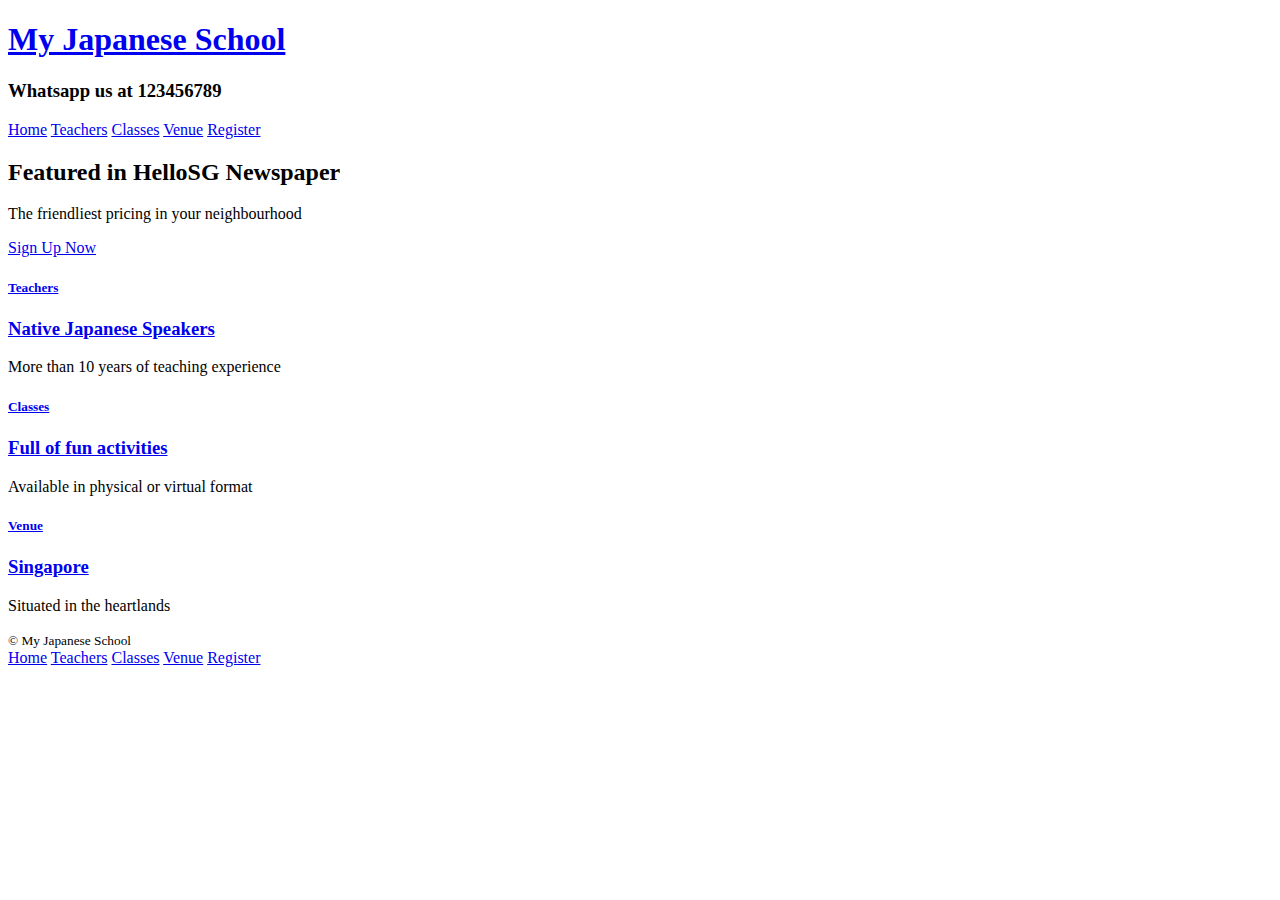
==== index.html @ 99ceaa79 "docs: add initial HTML files" ====
<!DOCTYPE html>
<html lang="en">

<head>
    <meta charset="utf-8">
    <title>My Japanese School</title>
    <link ref="stylesheet" href="assets/stylesheets/main.css">
</head>

<body>
    <header>
        <h1>
            <a href="index.html">My Japanese School</a>
        </h1>
        <h3>Whatsapp us at 123456789</h3>

        <nav>
            <a href="index.html">Home</a>
            <a href="teachers.html">Teachers</a>
            <a href="classes.html">Classes</a>
            <a href="venue.html">Venue</a>
            <a href="register.html">Register</a>
        </nav>
    </header>

    <section>
        <h2>Featured in HelloSG Newspaper</h2>
        <p>The friendliest pricing in your neighbourhood</p>
        <a href="register.html">Sign Up Now</a>
    </section>

    <!-- it is ok to nest sections -->
    <section>
        <section>
            <a href="teachers.html">
                <h5>Teachers</h5>
                <h3>Native Japanese Speakers</h3>
            </a>
            <p>More than 10 years of teaching experience</p>
        </section>

        <section>
            <a href="classes.html">
                <h5>Classes</h5>
                <h3>Full of fun activities</h3>
            </a>
            <p>Available in physical or virtual format</p>
        </section>

        <section>
            <a href="venue.html">
                <h5>Venue</h5>
                <h3>Singapore</h3>
            </a>
            <p>Situated in the heartlands</p>
        </section>
    </section>

    <footer>
        <small>&copy; My Japanese School</small>

        <nav>
            <a href="index.html">Home</a>
            <a href="teachers.html">Teachers</a>
            <a href="classes.html">Classes</a>
            <a href="venue.html">Venue</a>
            <a href="register.html">Register</a>
        </nav>
    </footer>

</body>

</html>
---- assets/stylesheets/main.css ----
/* http://meyerweb.com/eric/tools/css/reset/ 2. v2.0 | 20110126
  License: none (public domain)
*/

html, body, div, span, applet, object, iframe,
h1, h2, h3, h4, h5, h6, p, blockquote, pre,
a, abbr, acronym, address, big, cite, code,
del, dfn, em, img, ins, kbd, q, s, samp,
small, strike, strong, sub, sup, tt, var,
b, u, i, center,
dl, dt, dd, ol, ul, li,
fieldset, form, label, legend,
table, caption, tbody, tfoot, thead, tr, th, td,
article, aside, canvas, details, embed,
figure, figcaption, footer, header, hgroup,
menu, nav, output, ruby, section, summary,
time, mark, audio, video {
  margin: 0;
  padding: 0;
  border: 0;
  font-size: 100%;
  font: inherit;
  vertical-align: baseline;
}
/* HTML5 display-role reset for older browsers */
article, aside, details, figcaption, figure,
footer, header, hgroup, menu, nav, section {
  display: block;
}
body {
  line-height: 1;
}
ol, ul {
  list-style: none;
}
blockquote, q {
  quotes: none;
}
blockquote:before, blockquote:after,
q:before, q:after {
  content: '';
  content: none;
}
table {
  border-collapse: collapse;
  border-spacing: 0;
}
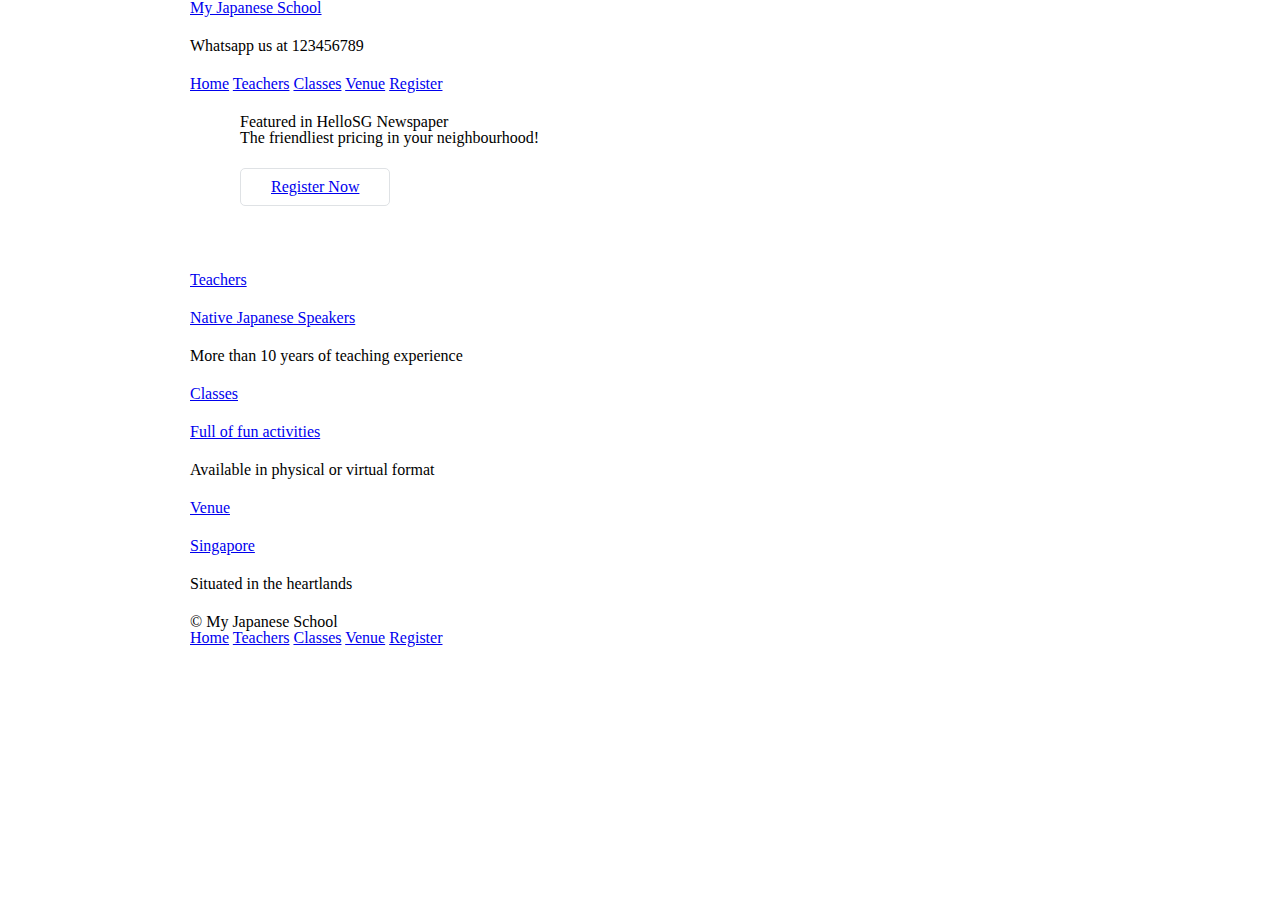
==== commit cd290459: "style: update CSS according to lesson 3 and 4 of Shay Howe's course" ====
--- a/index.html
+++ b/index.html
@@ -1,73 +1,91 @@
 <!DOCTYPE html>
 <html lang="en">
 
-<head>
+  <head>
     <meta charset="utf-8">
     <title>My Japanese School</title>
-    <link ref="stylesheet" href="assets/stylesheets/main.css">
-</head>
+    <link rel="stylesheet" href="assets/stylesheets/main.css">
+  </head>
 
-<body>
-    <header>
-        <h1>
-            <a href="index.html">My Japanese School</a>
-        </h1>
-        <h3>Whatsapp us at 123456789</h3>
+  <body>
 
-        <nav>
-            <a href="index.html">Home</a>
-            <a href="teachers.html">Teachers</a>
-            <a href="classes.html">Classes</a>
-            <a href="venue.html">Venue</a>
-            <a href="register.html">Register</a>
-        </nav>
+    <!-- Header -->
+
+    <header class="container">
+
+      <h1>
+        <a href="index.html">My Japanese School</a>
+      </h1>
+
+      <h3>Whatsapp us at 123456789</h3>
+
+      <nav>
+        <a href="index.html">Home</a>
+        <a href="teachers.html">Teachers</a>
+        <a href="classes.html">Classes</a>
+        <a href="venue.html">Venue</a>
+        <a href="register.html">Register</a>
+      </nav>
+
     </header>
 
-    <section>
-        <h2>Featured in HelloSG Newspaper</h2>
-        <p>The friendliest pricing in your neighbourhood</p>
-        <a href="register.html">Sign Up Now</a>
+    <!-- Hero -->
+
+    <section class="hero container">
+
+      <h2>Featured in HelloSG Newspaper</h2>
+
+      <p>The friendliest pricing in your neighbourhood!</p>
+
+      <a class="btn btn-alt" href="register.html">Register Now</a>
+
     </section>
 
-    <!-- it is ok to nest sections -->
-    <section>
-        <section>
-            <a href="teachers.html">
-                <h5>Teachers</h5>
-                <h3>Native Japanese Speakers</h3>
-            </a>
-            <p>More than 10 years of teaching experience</p>
-        </section>
+    <!-- Teasers -->
 
-        <section>
-            <a href="classes.html">
-                <h5>Classes</h5>
-                <h3>Full of fun activities</h3>
-            </a>
-            <p>Available in physical or virtual format</p>
-        </section>
+    <section class="container">
 
-        <section>
-            <a href="venue.html">
-                <h5>Venue</h5>
-                <h3>Singapore</h3>
-            </a>
-            <p>Situated in the heartlands</p>
-        </section>
+      <section>
+        <a href="teachers.html">
+          <h5>Teachers</h5>
+          <h3>Native Japanese Speakers</h3>
+        </a>
+        <p>More than 10 years of teaching experience</p>
+      </section>
+
+      <section>
+        <a href="classes.html">
+          <h5>Classes</h5>
+          <h3>Full of fun activities</h3>
+        </a>
+        <p>Available in physical or virtual format</p>
+      </section>
+
+      <section>
+        <a href="venue.html">
+          <h5>Venue</h5>
+          <h3>Singapore</h3>
+        </a>
+        <p>Situated in the heartlands</p>
+      </section>
+
     </section>
 
-    <footer>
-        <small>&copy; My Japanese School</small>
+    <!-- Footer -->
 
-        <nav>
-            <a href="index.html">Home</a>
-            <a href="teachers.html">Teachers</a>
-            <a href="classes.html">Classes</a>
-            <a href="venue.html">Venue</a>
-            <a href="register.html">Register</a>
-        </nav>
+    <footer class="container">
+
+      <small>&copy; My Japanese School</small>
+
+      <nav>
+        <a href="index.html">Home</a>
+        <a href="teachers.html">Teachers</a>
+        <a href="classes.html">Classes</a>
+        <a href="venue.html">Venue</a>
+        <a href="register.html">Register</a>
+      </nav>
+
     </footer>
 
-</body>
-
+  </body>
 </html>--- a/assets/stylesheets/main.css
+++ b/assets/stylesheets/main.css
@@ -1,5 +1,6 @@
-/* http://meyerweb.com/eric/tools/css/reset/ 2. v2.0 | 20110126
-  License: none (public domain)
+/* http://meyerweb.com/eric/tools/css/reset/
+   v2.0 | 20110126
+   License: none (public domain)
 */
 
 html, body, div, span, applet, object, iframe,
@@ -44,4 +45,60 @@
 table {
   border-collapse: collapse;
   border-spacing: 0;
-}+}
+
+/*
+  ========================================
+  Grid
+  ========================================
+*/
+
+*,
+*:before,
+*:after {
+  -webkit-box-sizing: border-box;
+     -moz-box-sizing: border-box;
+          box-sizing: border-box;
+}
+.container {
+  margin: 0 auto;
+  padding-left: 30px;
+  padding-right: 30px;
+  width: 960px;
+}
+
+/*
+  ========================================
+  Typography
+  ========================================
+*/
+
+h1, h3, h4, h5, p {
+  margin-bottom: 22px;
+}
+
+/*
+  ========================================
+  Buttons
+  ========================================
+*/
+
+.btn {
+  border-radius: 5px;
+  display: inline-block;
+  margin: 0;
+}
+.btn-alt {
+  border: 1px solid #dfe2e5;
+  padding: 10px 30px;
+}
+
+/*
+  ========================================
+  Home
+  ========================================
+*/
+
+.hero {
+  padding: 22px 80px 66px 80px;
+}
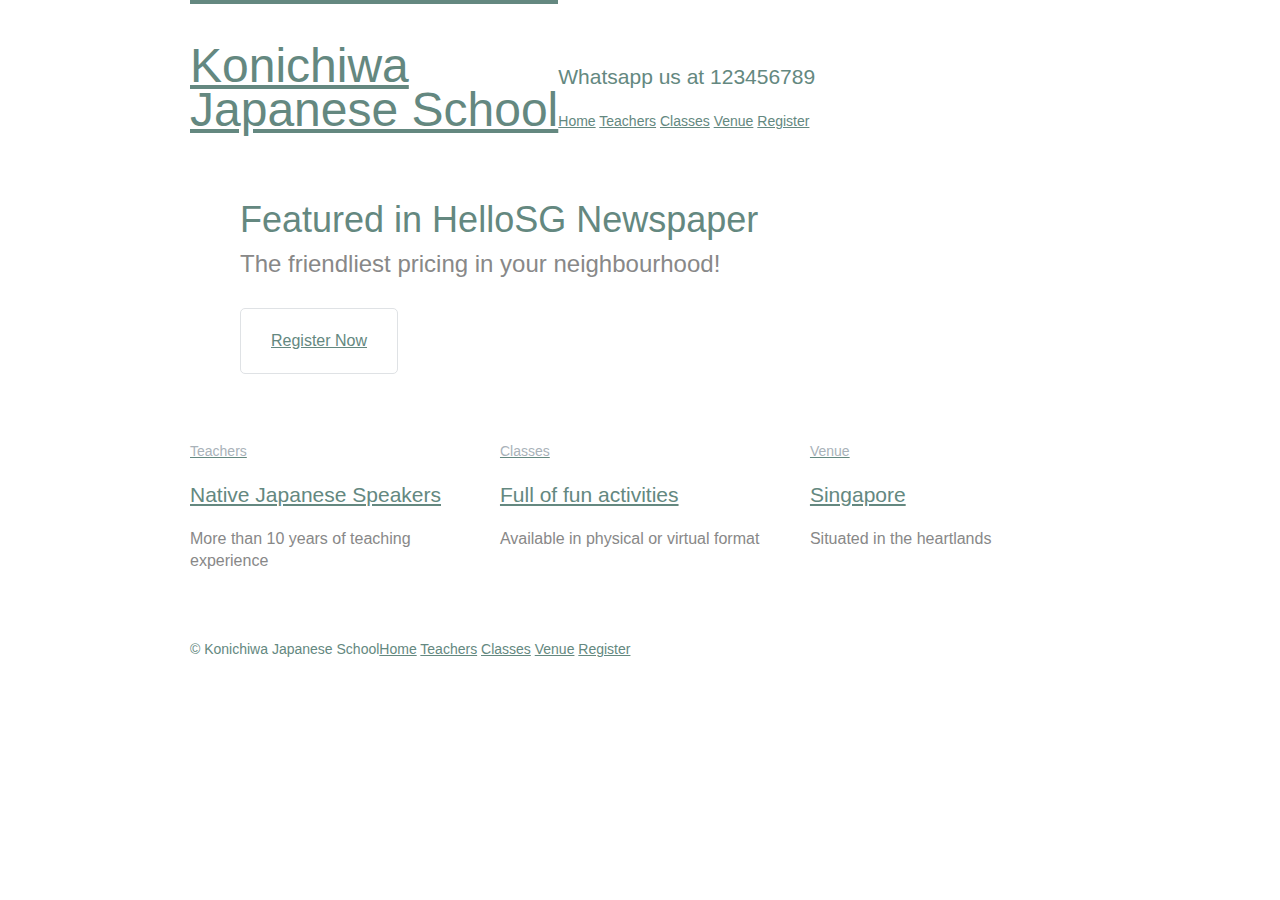
==== commit b17855d6: "docs: lesson 5 and 6 of Shay Howe's course" ====
--- a/index.html
+++ b/index.html
@@ -3,7 +3,7 @@
 
   <head>
     <meta charset="utf-8">
-    <title>My Japanese School</title>
+    <title>Konichiwa Japanese School</title>
     <link rel="stylesheet" href="assets/stylesheets/main.css">
   </head>
 
@@ -11,15 +11,15 @@
 
     <!-- Header -->
 
-    <header class="container">
+    <header class="container group">
 
-      <h1>
-        <a href="index.html">My Japanese School</a>
+      <h1 class="logo">
+        <a href="index.html">Konichiwa <br> Japanese School</a>
       </h1>
 
-      <h3>Whatsapp us at 123456789</h3>
+      <h3 class="tagline">Whatsapp us at 123456789</h3>
 
-      <nav>
+      <nav class="primary-nav">
         <a href="index.html">Home</a>
         <a href="teachers.html">Teachers</a>
         <a href="classes.html">Classes</a>
@@ -43,25 +43,25 @@
 
     <!-- Teasers -->
 
-    <section class="container">
+    <section class="grid">
 
-      <section>
+      <section class="teaser col-1-3">
         <a href="teachers.html">
           <h5>Teachers</h5>
           <h3>Native Japanese Speakers</h3>
         </a>
         <p>More than 10 years of teaching experience</p>
-      </section>
+      </section><!-- remove spaces between inline-block elements
 
-      <section>
+      --><section class="teaser col-1-3">
         <a href="classes.html">
           <h5>Classes</h5>
           <h3>Full of fun activities</h3>
         </a>
         <p>Available in physical or virtual format</p>
-      </section>
+      </section><!-- remove spaces between inline-block elements
 
-      <section>
+      --><section class="teaser col-1-3">
         <a href="venue.html">
           <h5>Venue</h5>
           <h3>Singapore</h3>
@@ -73,9 +73,9 @@
 
     <!-- Footer -->
 
-    <footer class="container">
+    <footer class="primary-footer container group">
 
-      <small>&copy; My Japanese School</small>
+      <small>&copy; Konichiwa Japanese School</small>
 
       <nav>
         <a href="index.html">Home</a>
--- a/assets/stylesheets/main.css
+++ b/assets/stylesheets/main.css
@@ -47,6 +47,16 @@
   border-spacing: 0;
 }
 
+/* 
+  ========================================
+  Custom styles
+  ========================================
+*/
+body {
+  color: #888;
+  font: 300 16px/22px "Open Sans", "Helvetica Neue", Helvetica, Arial, sans-serif;
+}
+
 /*
   ========================================
   Grid
@@ -60,11 +70,50 @@
      -moz-box-sizing: border-box;
           box-sizing: border-box;
 }
+.container,
+.grid {
+  margin: 0 auto;
+  width: 960px;
+}
 .container {
-  margin: 0 auto;
   padding-left: 30px;
   padding-right: 30px;
-  width: 960px;
+}
+.grid,
+.col-1-3,
+.col-2-3 {
+  padding-left: 15px;
+  padding-right: 15px;
+}
+.col-1-3,
+.col-2-3  {
+  display: inline-block;
+  vertical-align: top;
+}
+.col-1-3 {
+  width: 33.33%;
+}
+.col-2-3 {
+  width: 66.66%;
+}
+
+/*
+  ========================================
+  Clearfix
+  ========================================
+*/
+
+.group:before,
+.group:after {
+  content: "";
+  display: table;
+}
+.group:after {
+  clear: both;
+}
+.group {
+  clear: both;
+  *zoom: 1;
 }
 
 /*
@@ -76,7 +125,34 @@
 h1, h3, h4, h5, p {
   margin-bottom: 22px;
 }
-
+h1, h2, h3, h4 {
+  color: #648880;
+}
+h1 {
+  font-size: 36px;
+  line-height: 44px;
+}
+h2 {
+  font-size: 24px;
+  line-height: 44px;
+}
+h3 {
+  font-size: 21px;
+}
+h4 {
+  font-size: 18px;
+}
+h5 {
+  color: #a9b2b9;
+  font-size: 14px;
+  font-weight: 400;
+}
+strong {
+  font-weight: 400;
+}
+cite, em {
+  font-style: italic;
+}
 /*
   ========================================
   Buttons
@@ -95,10 +171,71 @@
 
 /*
   ========================================
+  Primary header
+  ========================================
+*/
+
+.logo {
+  border-top: 4px solid #648880;
+  float: left;
+  font-size: 48px;
+  line-height: 44px;
+  padding: 40px 0 22px 0;
+}
+.tagline {
+  margin: 66px 0 22px 0;
+}
+.primary-nav {
+  font-size: 14px;
+  font-weight: 400;
+}
+
+/*
+  ========================================
+  Primary footer
+  ========================================
+*/
+
+.primary-footer {
+  color: #648880;
+  font-size: 14px;
+  padding-bottom: 44px;
+  padding-top: 44px;
+}
+.primary-footer small {
+  float: left;
+  font-weight: 400;
+}
+
+/*
+  ========================================
   Home
   ========================================
 */
 
 .hero {
+  line-height: 44px;
   padding: 22px 80px 66px 80px;
 }
+.hero h2 {
+  font-size: 36px;
+}
+.hero p {
+  font-size: 24px;
+}
+
+/*
+  ========================================
+  Links
+  ========================================
+*/
+
+a:hover {
+  color: #a9b2b9;
+}
+a {
+  color: #648880;
+}
+.teaser a:hover h3 {
+  color: #a9b2b9;
+}